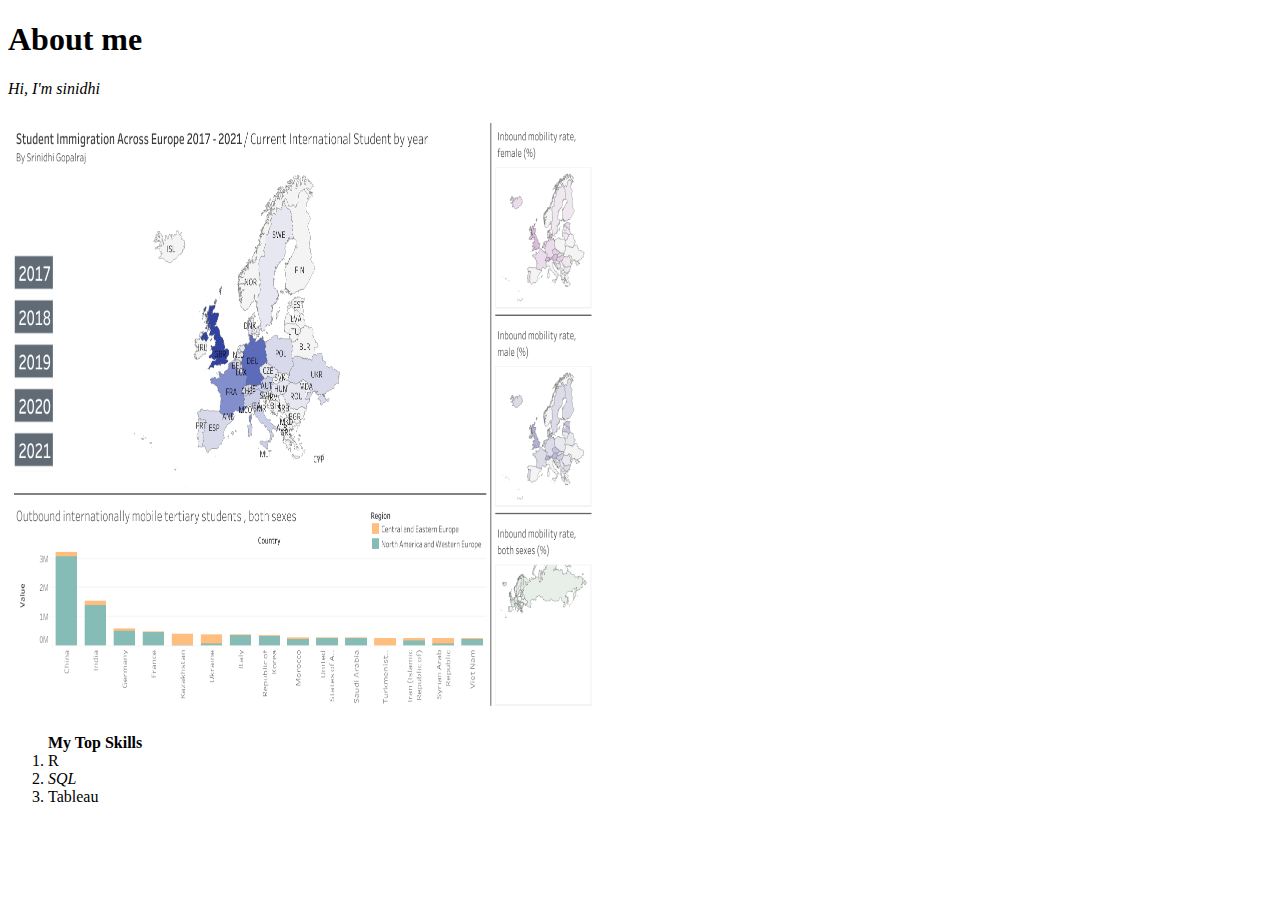
==== index.html @ 0cf1b9e1 "First Commit for Lab 1" ====
<!DOCTYPE html>
<html lang="en">
    <head>
        <meta charset="UTF-8">
        <meta name="viewport" content="width=device-width, initial-scale=1.0">
        <title>My First webpage</title>
    </head>
    <body>
        <h1>About me </h1>
        <p><i> Hi, I'm sinidhi </i></p>
        <img
            src="Student Immigration Across Europe 2017 - 2021 (1).png"
            width="600px" height="600px"
            onclick="window.location.href= 'https://public.tableau.com/app/profile/srinidhi.gopalraj/viz/StudentImmigrationandMobilityacrossEurope2017-2021/StudentImmigrationAcrossEurope2017-2021';">
        <ol> <b>My Top Skills</b>
            <li> R </li>
            <li><i> SQL</i> </li>
            <li>Tableau </li>
        </ol>

    </body>
</html>
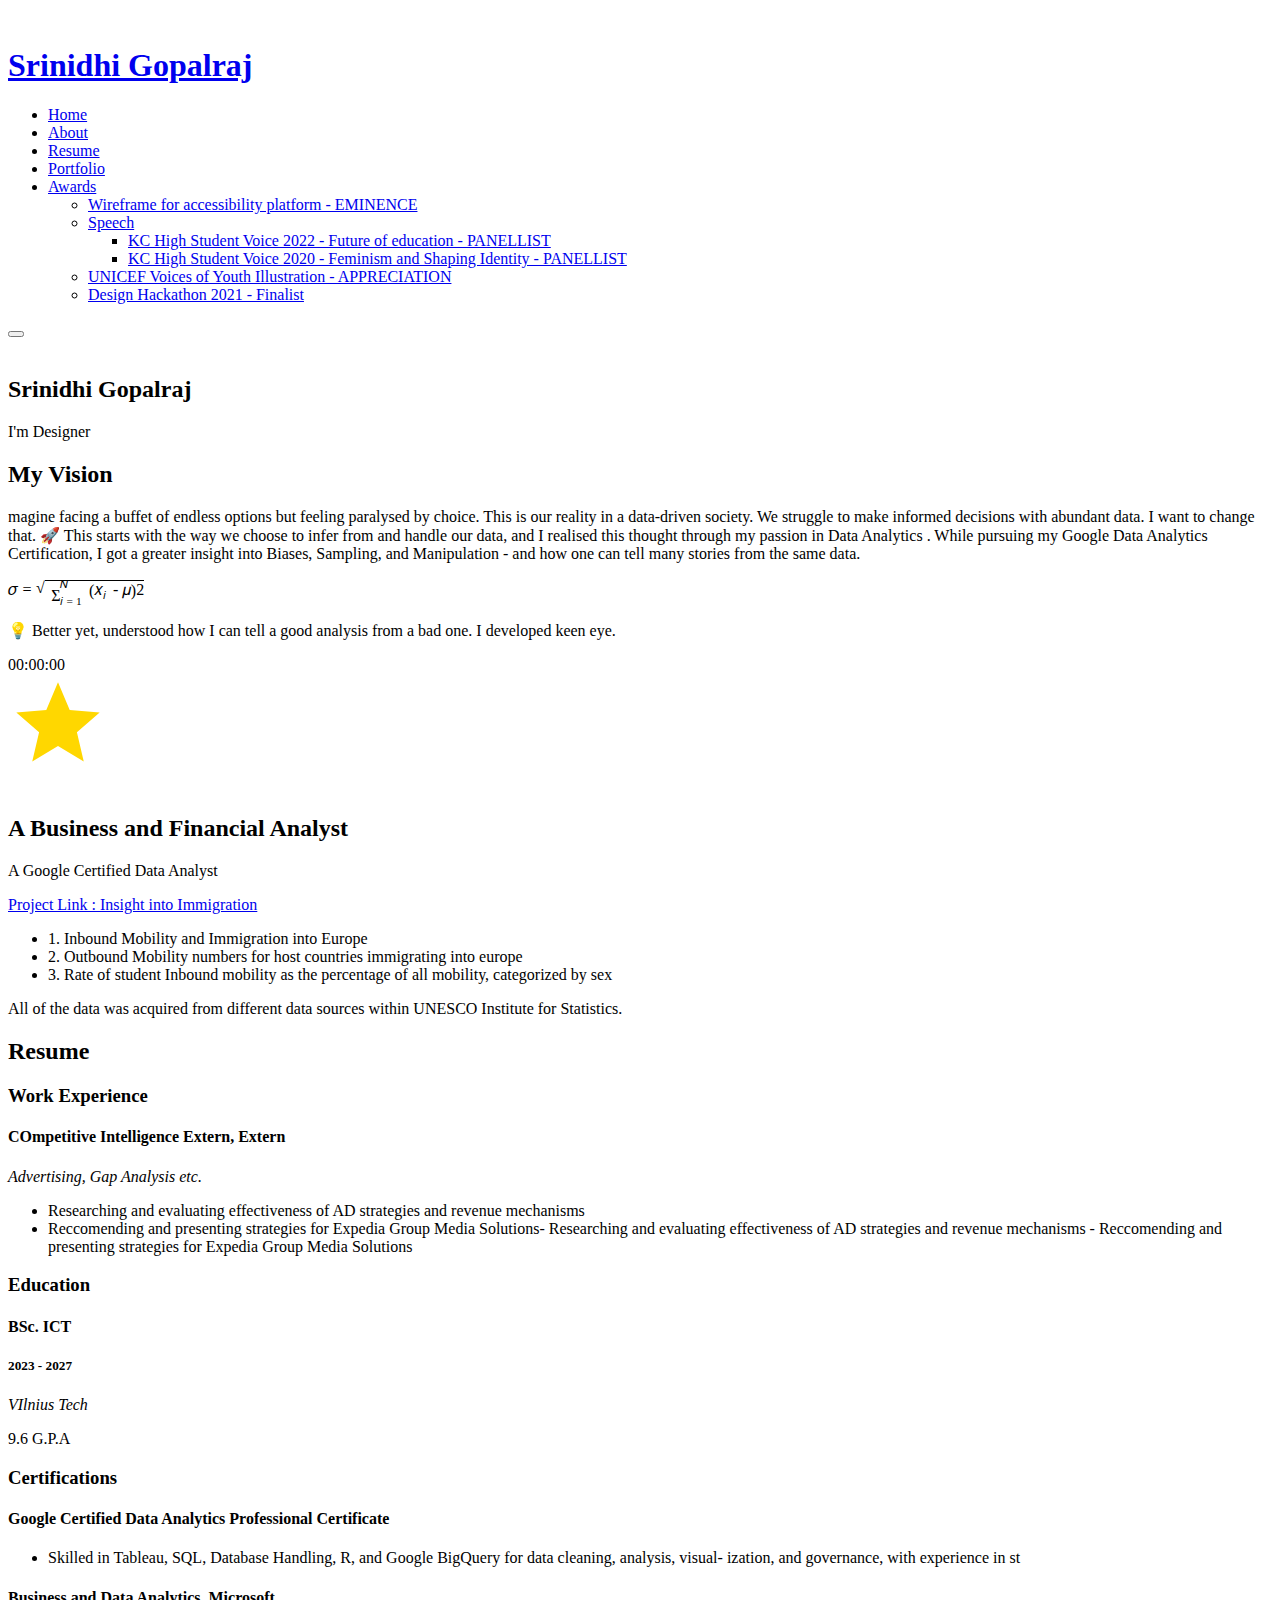
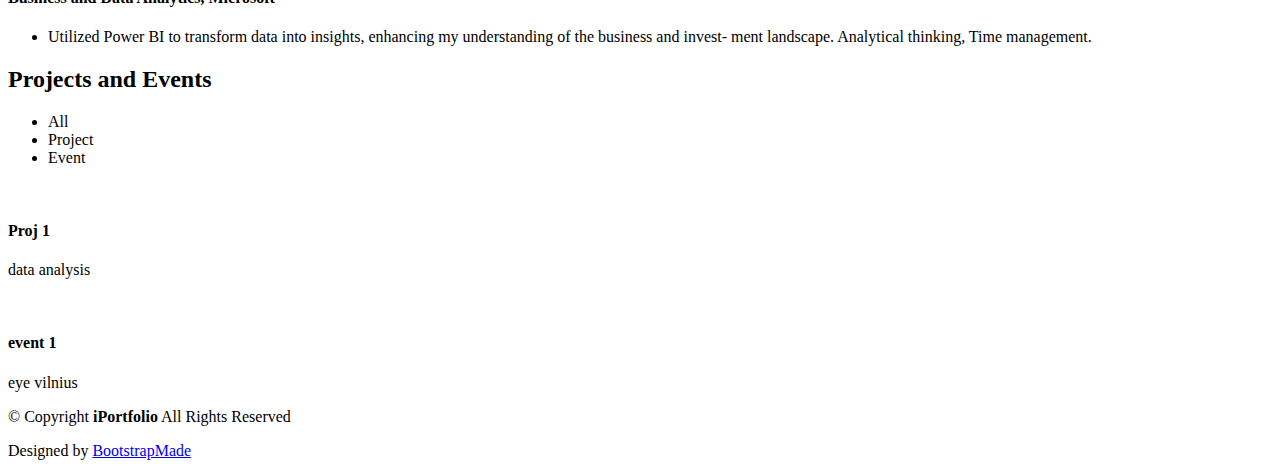
==== commit eebe74db: "lab 11 included" ====
--- a/index.html
+++ b/index.html
@@ -1,22 +1,324 @@
 <!DOCTYPE html>
 <html lang="en">
-    <head>
-        <meta charset="UTF-8">
-        <meta name="viewport" content="width=device-width, initial-scale=1.0">
-        <title>My First webpage</title>
-    </head>
-    <body>
-        <h1>About me </h1>
-        <p><i> Hi, I'm sinidhi </i></p>
-        <img
-            src="Student Immigration Across Europe 2017 - 2021 (1).png"
-            width="600px" height="600px"
-            onclick="window.location.href= 'https://public.tableau.com/app/profile/srinidhi.gopalraj/viz/StudentImmigrationandMobilityacrossEurope2017-2021/StudentImmigrationAcrossEurope2017-2021';">
-        <ol> <b>My Top Skills</b>
-            <li> R </li>
-            <li><i> SQL</i> </li>
-            <li>Tableau </li>
-        </ol>
-
-    </body>
+
+<head>
+  <meta charset="utf-8">
+  <meta content="width=device-width, initial-scale=1.0" name="viewport">
+  <title>Srinidhi's Resume</title>
+  <meta content="" name="description">
+  <meta content="" name="keywords">
+
+  <!-- Favicons -->
+  <link href="assets/img/image.png" rel="icon">
+  <link href="assets/img/image.png" rel="apple-touch-icon">
+
+  <!-- Fonts -->
+  <link href="https://fonts.googleapis.com" rel="preconnect">
+  <link href="https://fonts.gstatic.com" rel="preconnect" crossorigin>
+  <link href="https://fonts.googleapis.com/css2?family=Roboto:ital,wght@0,100;0,300;0,400;0,500;0,700;0,900;1,100;1,300;1,400;1,500;1,700;1,900&family=Poppins:ital,wght@0,100;0,200;0,300;0,400;0,500;0,600;0,700;0,800;0,900;1,100;1,200;1,300;1,400;1,500;1,600;1,700;1,800;1,900&family=Raleway:ital,wght@0,100;0,200;0,300;0,400;0,500;0,600;0,700;0,800;0,900;1,100;1,200;1,300;1,400;1,500;1,600;1,700;1,800;1,900&display=swap" rel="stylesheet">
+
+  <!-- Vendor CSS Files -->
+  <link href="assets/vendor/bootstrap/css/bootstrap.min.css" rel="stylesheet">
+  <link href="assets/vendor/bootstrap-icons/bootstrap-icons.css" rel="stylesheet">
+  <link href="assets/vendor/aos/aos.css" rel="stylesheet">
+  <link href="assets/vendor/glightbox/css/glightbox.min.css" rel="stylesheet">
+  <link href="assets/vendor/swiper/swiper-bundle.min.css" rel="stylesheet">
+
+  <!-- Main CSS File -->
+  <link href="assets/css/main.css" rel="stylesheet">
+
+</head>
+
+<body class="index-page">
+
+  <header id="header" class="header dark-background d-flex flex-column">
+    <i class="header-toggle d-xl-none bi bi-list"></i>
+
+    <div class="profile-img">
+      <img src="assets/img/prof.jpeg" alt="" class="img-fluid rounded-circle">
+    </div>
+
+    <a href="index.html" class="logo d-flex align-items-center justify-content-center">
+      <h1 class="sitename">Srinidhi Gopalraj</h1>
+    </a>
+    <div class="social-links text-center">
+      <a href="https://www.linkedin.com/in/srinidhigopalraj/" class="linkedin"><i class="bi bi-linkedin"></i></a>
+      <a href="https://www.instagram.com/roam.vilnius/?hl=en" class="instagram"><i class="bi bi-instagram"></i></a>
+    </div>
+
+    <nav id="navmenu" class="navmenu">
+      <ul>
+        <li><a href="#hero" class="active"><i class="bi bi-house navicon"></i>Home</a></li>
+        <li><a href="#about"><i class="bi bi-person navicon"></i> About</a></li>
+        <li><a href="#resume"><i class="bi bi-file-earmark-text navicon"></i> Resume</a></li>
+        <li><a href="#portfolio"><i class="bi bi-images navicon"></i> Portfolio</a></li>
+        <li class="dropdown"><a href="#"><i class="bi bi-menu-button navicon"></i> <span>Awards</span> <i class="bi bi-chevron-down toggle-dropdown"></i></a>
+          <ul>
+            <li><a href="#">Wireframe for accessibility platform - EMINENCE</a></li>
+            <li class="dropdown"><a href="#"><span>Speech</span> <i class="bi bi-chevron-down toggle-dropdown"></i></a>
+              <ul>
+                <li><a href="#">
+                  KC High Student Voice 2022 - Future of education - PANELLIST</a></li>
+                <li><a href="#">KC High Student Voice 2020 - Feminism and Shaping Identity - PANELLIST</a></li>
+              </ul>
+            </li>
+            <li><a href="#"> UNICEF Voices of Youth Illustration - APPRECIATION</a></li>
+            <li><a href="#">Design Hackathon 2021 - Finalist</a></li>
+          </ul>
+        </li>
+      </ul>
+      <button id="theme-toggle" aria-label="Toggle theme">
+        <i class="bi bi-moon"></i> <!-- Default icon for light mode -->
+      </button>
+    </nav>
+  </header>
+
+  <main class="main">
+
+    <!-- Hero Section -->
+    <section id="hero" class="hero section dark-background">
+
+      <img src="assets/img/hero_bg_m.jpeg" alt="" data-aos="fade-in" class="">
+
+      <div class="container" data-aos="fade-up" data-aos-delay="100">
+        <h2>Srinidhi Gopalraj</h2>
+        <p>I'm <span class="typed" data-typed-items="A Business Analyst, A Financial Analyst, A Data Analyst">Designer</span><span class="typed-cursor typed-cursor--blink" aria-hidden="true"></span><span class="typed-cursor typed-cursor--blink" aria-hidden="true"></span></p>
+      </div>
+
+    </section><!-- /Hero Section -->
+
+    <!-- About Section -->
+    <section id="about" class="about section">
+
+      <!-- Section Title -->
+      <div class="container section-title" data-aos="fade-up">
+        <h2>My Vision</h2>
+        <p>magine facing a buffet of endless options but feeling paralysed by choice. This is our reality in a data-driven society. We struggle to make informed decisions with abundant data. I want to change that. 
+
+          🚀 This starts with the way we choose to infer from and handle our data, and I realised this thought through my passion in Data Analytics . While pursuing my Google Data Analytics Certification, I got a greater insight into Biases, Sampling, and Manipulation - and how one can tell many stories from the same data. </p>
+          <math xmlns="http://www.w3.org/1998/Math/MathML">
+            <mi>&sigma;</mi> <!--math identifier like variable-->
+            <mo>=</mo> <!-- math operator -->
+            <msqrt><!--sqrt operator-->
+                <mfrac><!--creates fraction element-->
+                    <mrow>1</mrow> <!--horizonatal subgroups-->
+                    <mrow>n</mrow>
+                </mfrac>
+                <mo>&InvisibleTimes;</mo>
+                <msubsup>
+                    <mo stretchy="true">&Sigma;</mo>
+                    <mrow>
+                        <mi>i</mi>
+                        <mo>=</mo>
+                        <mn>1</mn>
+                    </mrow>
+                    <mrow>
+                        <mi>N</mi>
+                    </mrow>
+                </msubsup>
+                <mo>&InvisibleTimes;</mo>
+                <mo>(</mo>
+                <msub>
+                  <mi>x</mi>
+                  <mi>i</mi>
+                </msub>
+                <mo>-</mo>
+                <mi>&mu;</mi>
+                <mo>)</mo>
+                <msup>
+                    <mrow>
+                        <mn>2</mn> <!--numerical elements-->
+                    </mrow>
+                </msup>
+            </msqrt>
+        </math>
+        <p>💡 Better yet, understood how I can tell a good analysis from a bad one. I developed keen eye.</p>
+        <div class="clock" id="clock">00:00:00</div>
+        <div id="star-section">
+          <svg xmlns="http://www.w3.org/2000/svg" viewBox="0 0 24 24" width="100" height="100" fill="gold">
+            <path d="M12 17.27L18.18 21l-1.64-7.03L22 9.24l-7.19-.61L12 2 9.19 8.63 2 9.24l5.46 4.73L5.82 21z" />
+          </svg>
+        </div>
+        
+        
+      </div><!-- End Section Title -->
+
+      <div class="container" data-aos="fade-up" data-aos-delay="100">
+
+        <div class="row gy-4 justify-content-center">
+          <div class="col-lg-4">
+            <img src="assets/img/prof.jpeg" class="img-fluid" alt="">
+          </div>
+          <div class="col-lg-8 content">
+            <h2>A Business and Financial Analyst</h2>
+            <p class="fst-italic py-3">
+              A Google Certified Data Analyst
+            </p>
+            <div class="row">
+            <a href="https://public.tableau.com/app/profile/srinidhi.gopalraj/viz/StudentImmigrationandMobilityacrossEurope2017-2021/StudentImmigrationAcrossEurope2017-2021" class="active"><i class="bi bi-house navicon"></i>Project Link : Insight into Immigration</a>
+            </div>
+              <ul>
+               <li>1. Inbound Mobility and Immigration into Europe </li>
+                <li>2. Outbound Mobility numbers for host countries immigrating into europe</li>
+                <li>3. Rate of student Inbound mobility as the percentage of all mobility, categorized by sex</li>
+              </ul>
+              All of the data was acquired from different data sources within UNESCO Institute for Statistics.
+          </div>
+        </div>
+
+      </div>
+
+    </section><!-- /About Section -->
+
+    <!-- Resume Section -->
+    <section id="resume" class="resume section">
+
+      <!-- Section Title -->
+      <div class="container section-title" data-aos="fade-up">
+        <h2>Resume</h2>
+      </div><!-- End Section Title -->
+
+      <div class="container">
+
+        <div class="row">
+
+          <div class="col-lg-6" data-aos="fade-up" data-aos-delay="100">
+            <h3 class="resume-title">Work Experience</h3>
+
+            <div class="resume-item pb-0">
+              <h4>COmpetitive Intelligence Extern, Extern</h4>
+              <p><em>Advertising, Gap Analysis etc.</em></p>
+              <ul>
+                <li>Researching and evaluating effectiveness of AD strategies and revenue mechanisms</li>
+                <li>Reccomending and presenting strategies for Expedia Group Media Solutions- Researching and evaluating effectiveness of AD strategies and revenue mechanisms - Reccomending and presenting strategies for Expedia Group Media Solutions
+                </li>
+              </ul>
+            </div><!-- Edn Resume Item -->
+
+            <h3 class="resume-title">Education</h3>
+            <div class="resume-item">
+              <h4>BSc. ICT </h4>
+              <h5>2023 - 2027</h5>
+              <p><em>VIlnius Tech</em></p>
+              <p>9.6 G.P.A</p>
+            </div><!-- Edn Resume Item -->
+
+    
+
+          </div>
+
+          <div class="col-lg-6" data-aos="fade-up" data-aos-delay="200">
+            <h3 class="resume-title">Certifications</h3>
+            <div class="resume-item">
+              <h4>Google Certified Data Analytics Professional Certificate</h4>
+              <ul>
+                <li>Skilled in Tableau, SQL, Database Handling, R, and Google BigQuery for data cleaning, analysis, visual- ization, and governance, with experience in st</li>
+              </ul>
+            </div><!-- Edn Resume Item -->
+
+            <div class="resume-item">
+              <h4>Business and Data Analytics, Microsoft</h4>
+              <ul>
+                <li>Utilized Power BI to transform data into insights, enhancing my understanding of the business and invest- ment landscape. Analytical thinking, Time management.
+                </li>
+              </ul>
+            </div><!-- Edn Resume Item -->
+
+          </div>
+
+        </div>
+
+      </div>
+
+    </section><!-- /Resume Section -->
+
+    <!-- Portfolio Section -->
+    <section id="portfolio" class="portfolio section ">
+
+      <!-- Section Title -->
+      <div class="container section-title" data-aos="fade-up">
+        <h2>Projects and Events</h2>
+      </div><!-- End Section Title -->
+
+      <div class="container">
+
+        <div class="isotope-layout" data-default-filter="*" data-layout="masonry" data-sort="original-order">
+
+          <ul class="portfolio-filters isotope-filters" data-aos="fade-up" data-aos-delay="100">
+            <li data-filter="*" class="filter-active">All</li>
+            <li data-filter=".filter-project">Project</li>
+            <li data-filter=".filter-event">Event</li>
+          </ul><!-- End Portfolio Filters -->
+
+          <div class="row gy-4 isotope-container" data-aos="fade-up" data-aos-delay="200">
+
+            <div class="col-lg-4 col-md-6 portfolio-item isotope-item filter-project">
+              <div class="portfolio-content h-100">
+                <img src="assets/img/proj1.png" class="img-fluid" alt="">
+                <div class="portfolio-info">
+                  <h4>Proj 1</h4>
+                  <p>data analysis</p>
+                  <a href="assets/img/proj1.png" title="App 1" data-gallery="portfolio-gallery-app" class="glightbox preview-link"><i class="bi bi-zoom-in"></i></a>
+                </div>
+              </div>
+            </div><!-- End Portfolio Item -->
+
+            <div class="col-lg-4 col-md-6 portfolio-item isotope-item filter-event">
+              <div class="portfolio-content h-100">
+                <img src="assets/img/eye.jpeg" class="img-fluid" alt="">
+                <div class="portfolio-info">
+                  <h4>event 1</h4>
+                  <p>eye vilnius</p>
+                  <a href="assets/img/eye.jpeg" title="Product 1" data-gallery="portfolio-gallery-product" class="glightbox preview-link"><i class="bi bi-zoom-in"></i></a>
+                </div>
+              </div>
+            </div><!-- End Portfolio Item -->
+
+          </div><!-- End Portfolio Container -->
+
+        </div>
+
+      </div>
+
+    </section><!-- /Portfolio Section -->
+  </main>
+
+  <footer id="footer" class="footer position-relative ">
+
+    <div class="container">
+      <div class="copyright text-center ">
+        <p>© <span>Copyright</span> <strong class="px-1 sitename">iPortfolio</strong> <span>All Rights Reserved</span></p>
+      </div>
+      <div class="credits">
+        Designed by <a href="https://bootstrapmade.com/">BootstrapMade</a>
+      </div>
+    </div>
+
+  </footer>
+
+  <!-- Scroll Top -->
+  <a href="#" id="scroll-top" class="scroll-top d-flex align-items-center justify-content-center">
+    <i class="bi bi-arrow-up-short"></i>
+  </a>
+  
+  <!-- Preloader -->
+  <div id="preloader"></div>
+
+  <!-- Vendor JS Files -->
+  <script src="assets/vendor/bootstrap/js/bootstrap.bundle.min.js"></script>
+  <script src="assets/vendor/php-email-form/validate.js"></script>
+  <script src="assets/vendor/aos/aos.js"></script>
+  <script src="assets/vendor/typed.js/typed.umd.js"></script>
+  <script src="assets/vendor/purecounter/purecounter_vanilla.js"></script>
+  <script src="assets/vendor/waypoints/noframework.waypoints.js"></script>
+  <script src="assets/vendor/glightbox/js/glightbox.min.js"></script>
+  <script src="assets/vendor/imagesloaded/imagesloaded.pkgd.min.js"></script>
+  <script src="assets/vendor/isotope-layout/isotope.pkgd.min.js"></script>
+  <script src="assets/vendor/swiper/swiper-bundle.min.js"></script>
+
+  <!-- Main JS File -->
+  <script src="assets/js/functions.js"></script>
+
+</body>
+
 </html>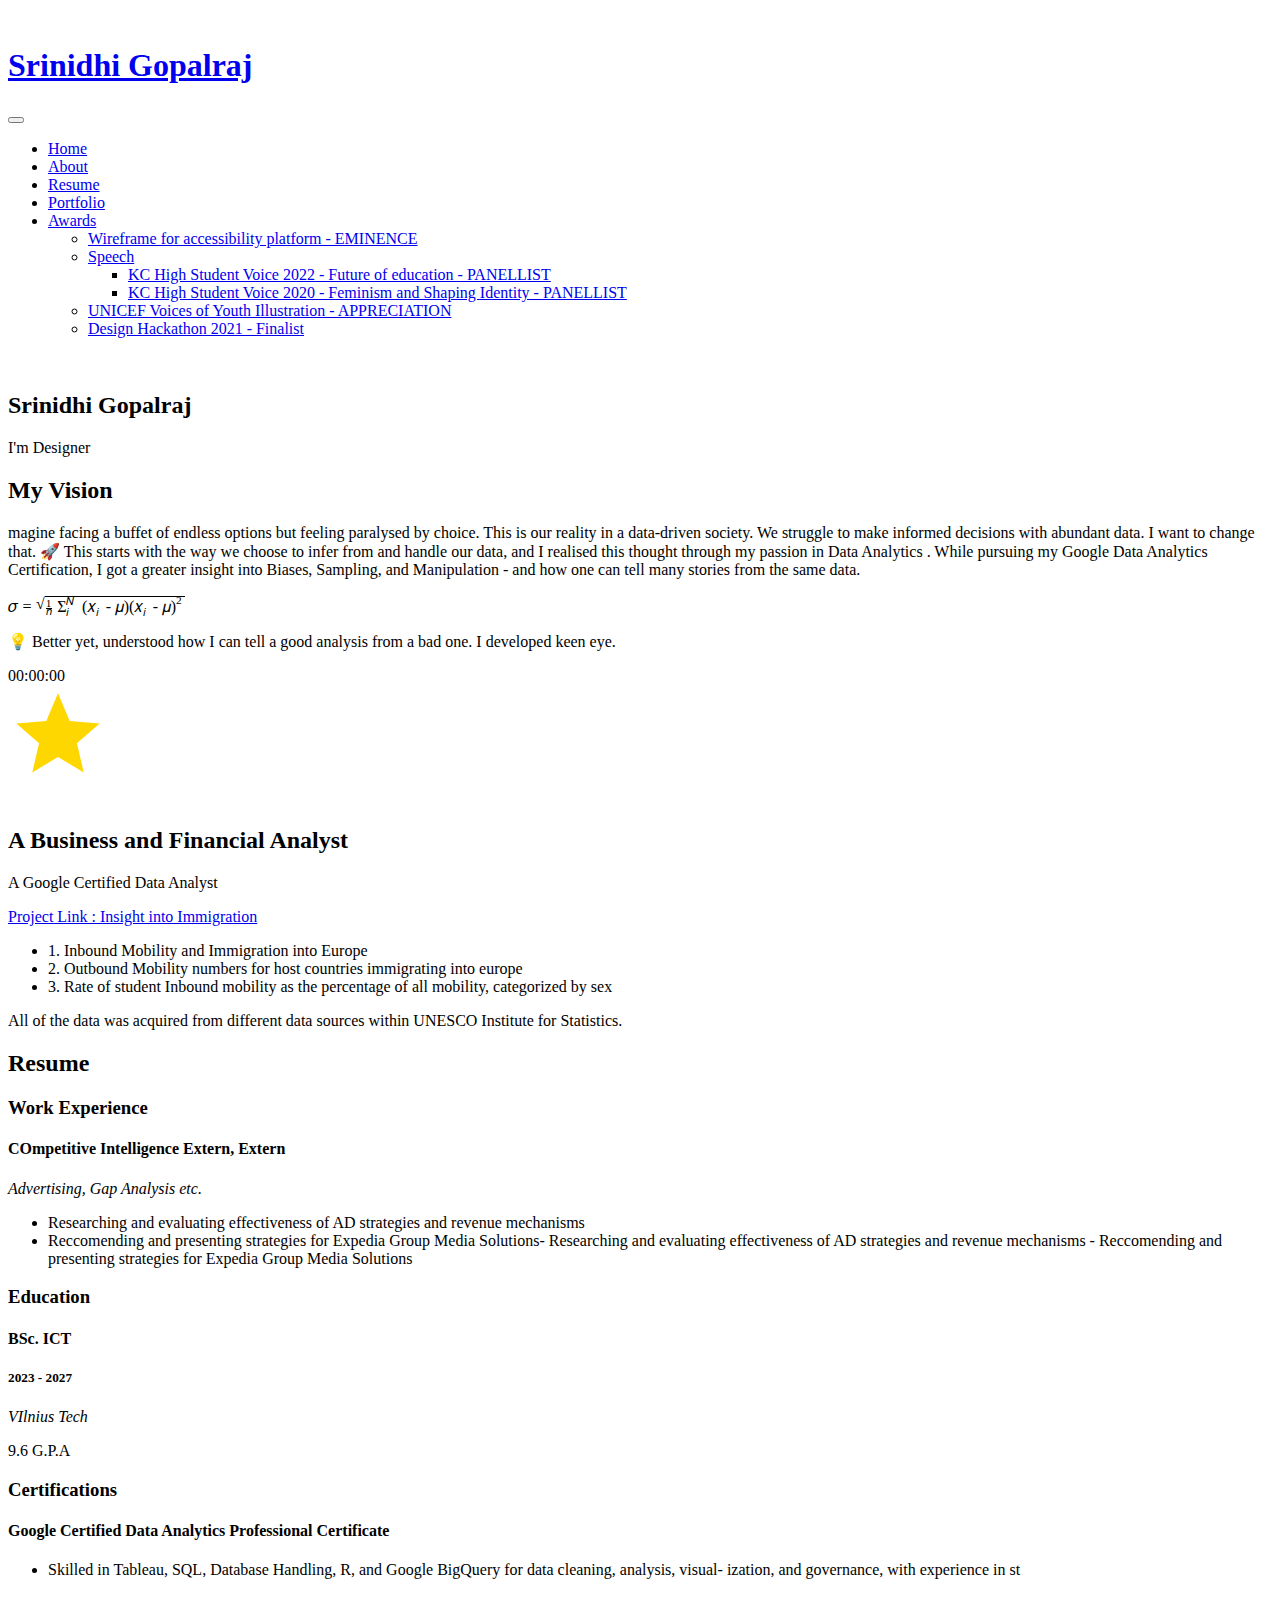
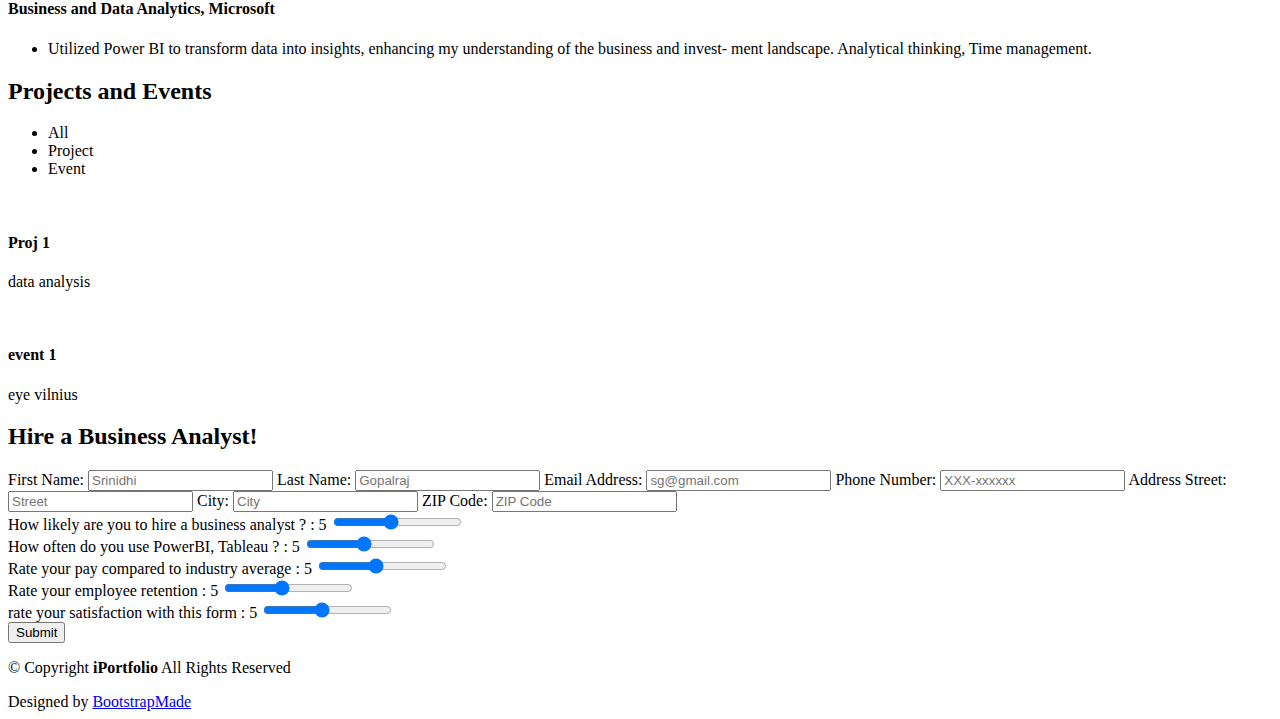
==== commit 99d535a2: "Lab 12 Commits - form" ====
--- a/index.html
+++ b/index.html
@@ -44,6 +44,9 @@
     <div class="social-links text-center">
       <a href="https://www.linkedin.com/in/srinidhigopalraj/" class="linkedin"><i class="bi bi-linkedin"></i></a>
       <a href="https://www.instagram.com/roam.vilnius/?hl=en" class="instagram"><i class="bi bi-instagram"></i></a>
+      <button id="theme-toggle" aria-label="Toggle theme">
+        <i class="bi bi-moon"></i> <!-- Default icon for light mode -->
+      </button>
     </div>
 
     <nav id="navmenu" class="navmenu">
@@ -67,9 +70,6 @@
           </ul>
         </li>
       </ul>
-      <button id="theme-toggle" aria-label="Toggle theme">
-        <i class="bi bi-moon"></i> <!-- Default icon for light mode -->
-      </button>
     </nav>
   </header>
 
@@ -97,41 +97,44 @@
 
           🚀 This starts with the way we choose to infer from and handle our data, and I realised this thought through my passion in Data Analytics . While pursuing my Google Data Analytics Certification, I got a greater insight into Biases, Sampling, and Manipulation - and how one can tell many stories from the same data. </p>
           <math xmlns="http://www.w3.org/1998/Math/MathML">
-            <mi>&sigma;</mi> <!--math identifier like variable-->
-            <mo>=</mo> <!-- math operator -->
-            <msqrt><!--sqrt operator-->
-                <mfrac><!--creates fraction element-->
-                    <mrow>1</mrow> <!--horizonatal subgroups-->
-                    <mrow>n</mrow>
+            <mi>&sigma;</mi> <!-- Math identifier like var -->
+            <mo>=</mo> <!-- Math operator -->
+            <msqrt> <!-- Square root operator -->
+                <mfrac> <!-- Fraction -->
+                    <mn>1</mn> <!-- Numerator (1) -->
+                    <mi>n</mi> <!-- Denominator (n) -->
                 </mfrac>
-                <mo>&InvisibleTimes;</mo>
-                <msubsup>
-                    <mo stretchy="true">&Sigma;</mo>
-                    <mrow>
-                        <mi>i</mi>
-                        <mo>=</mo>
-                        <mn>1</mn>
+                <mo>&InvisibleTimes;</mo> 
+                <msubsup> <!-- Summation with limits -->
+                    <mo>&Sigma;</mo> 
+                    <mi>i</mi> <!-- Subscript -->
+                    <mi>N</mi> <!-- Superscript -->
+                </msubsup>
+                <mo>&InvisibleTimes;</mo> 
+                <mo>(</mo> 
+                <msub> <!-- Subscript -->
+                    <mi>x</mi>
+                    <mi>i</mi> <!-- Subscript for x -->
+                </msub>
+                <mo>-</mo> 
+                <mi>&mu;</mi> 
+                <mo>)</mo> 
+                <msup> 
+                    <mrow> <!-- horizonatal grouping -->
+                        <mo>(</mo>
+                        <msub>
+                            <mi>x</mi>
+                            <mi>i</mi>
+                        </msub>
+                        <mo>-</mo>
+                        <mi>&mu;</mi>
+                        <mo>)</mo>
                     </mrow>
-                    <mrow>
-                        <mi>N</mi>
-                    </mrow>
-                </msubsup>
-                <mo>&InvisibleTimes;</mo>
-                <mo>(</mo>
-                <msub>
-                  <mi>x</mi>
-                  <mi>i</mi>
-                </msub>
-                <mo>-</mo>
-                <mi>&mu;</mi>
-                <mo>)</mo>
-                <msup>
-                    <mrow>
-                        <mn>2</mn> <!--numerical elements-->
-                    </mrow>
+                    <mn>2</mn> 
                 </msup>
             </msqrt>
         </math>
+        
         <p>💡 Better yet, understood how I can tell a good analysis from a bad one. I developed keen eye.</p>
         <div class="clock" id="clock">00:00:00</div>
         <div id="star-section">
@@ -275,7 +278,69 @@
             </div><!-- End Portfolio Item -->
 
           </div><!-- End Portfolio Container -->
-
+          <section id="contact" class="portfolio section ">
+          <div class="form-container">
+            <div class="col-lg-6" data-aos="fade-up" data-aos-delay="200">
+              
+            </div>
+            <div class="container section-title" data-aos="fade-up">
+              <h2>Hire a Business Analyst!</h2>
+            </div>
+            <form id="contactForm">
+                <label for="firstName">First Name:</label>
+                <input type="text" id="firstName" placeholder="Srinidhi" required >
+            
+                <label for="lastName">Last Name:</label>
+                <input type="text" id="lastName" placeholder="Gopalraj" required >
+            
+                <label for="email">Email Address:</label>
+                <input type="email" id="email" placeholder="sg@gmail.com" required>
+            
+                <label for="phone">Phone Number:</label>
+                <input type="tel" id="phone" placeholder="XXX-xxxxxx" required pattern="^[0-9]{9}$">
+            
+                <label>Address </label>
+                <label for="street">Street:</label>
+                <input type="text" id="street" placeholder="Street" required>
+    
+                <label for="city">City:</label>
+                <input type="text" id="city" placeholder="City" required>
+    
+                <label for="zip">ZIP Code:</label>
+                <input type="text" id="zip" placeholder="ZIP Code" required>
+    
+            
+                <div class="slider-container">
+                    <label>How likely are you to hire a business analyst ? : <span id="q1Value">5</span></label>
+                    <input type="range" id="q1" class="slider" min="1" max="10" value="5" oninput="updateSliderValue('q1')">
+                </div>
+            
+                <div class="slider-container">
+                    <label>How often do you use PowerBI, Tableau ? : <span id="q2Value">5</span></label>
+                    <input type="range" id="q2" class="slider" min="1" max="10" value="5" oninput="updateSliderValue('q2')">
+                </div>
+            
+                <div class="slider-container">
+                    <label>Rate your pay compared to industry average : <span id="q3Value">5</span></label>
+                    <input type="range" id="q3" class="slider" min="1" max="10" value="5" oninput="updateSliderValue('q3')">
+                </div>
+            
+                <div class="slider-container">
+                    <label>Rate your employee retention : <span id="q4Value">5</span></label>
+                    <input type="range" id="q4" class="slider" min="1" max="10" value="5" oninput="updateSliderValue('q4')">
+                </div>
+            
+                <div class="slider-container">
+                    <label>rate your satisfaction with this form : <span id="q5Value">5</span></label>
+                    <input type="range" id="q5" class="slider" min="1" max="10" value="5" oninput="updateSliderValue('q5')">
+                </div>
+            
+                <button type="button" class="style-button" onclick="submitForm()">Submit</button>
+            </form>
+        
+            <div id="results"></div>
+          </div>
+          </section>
         </div>
 
       </div>
